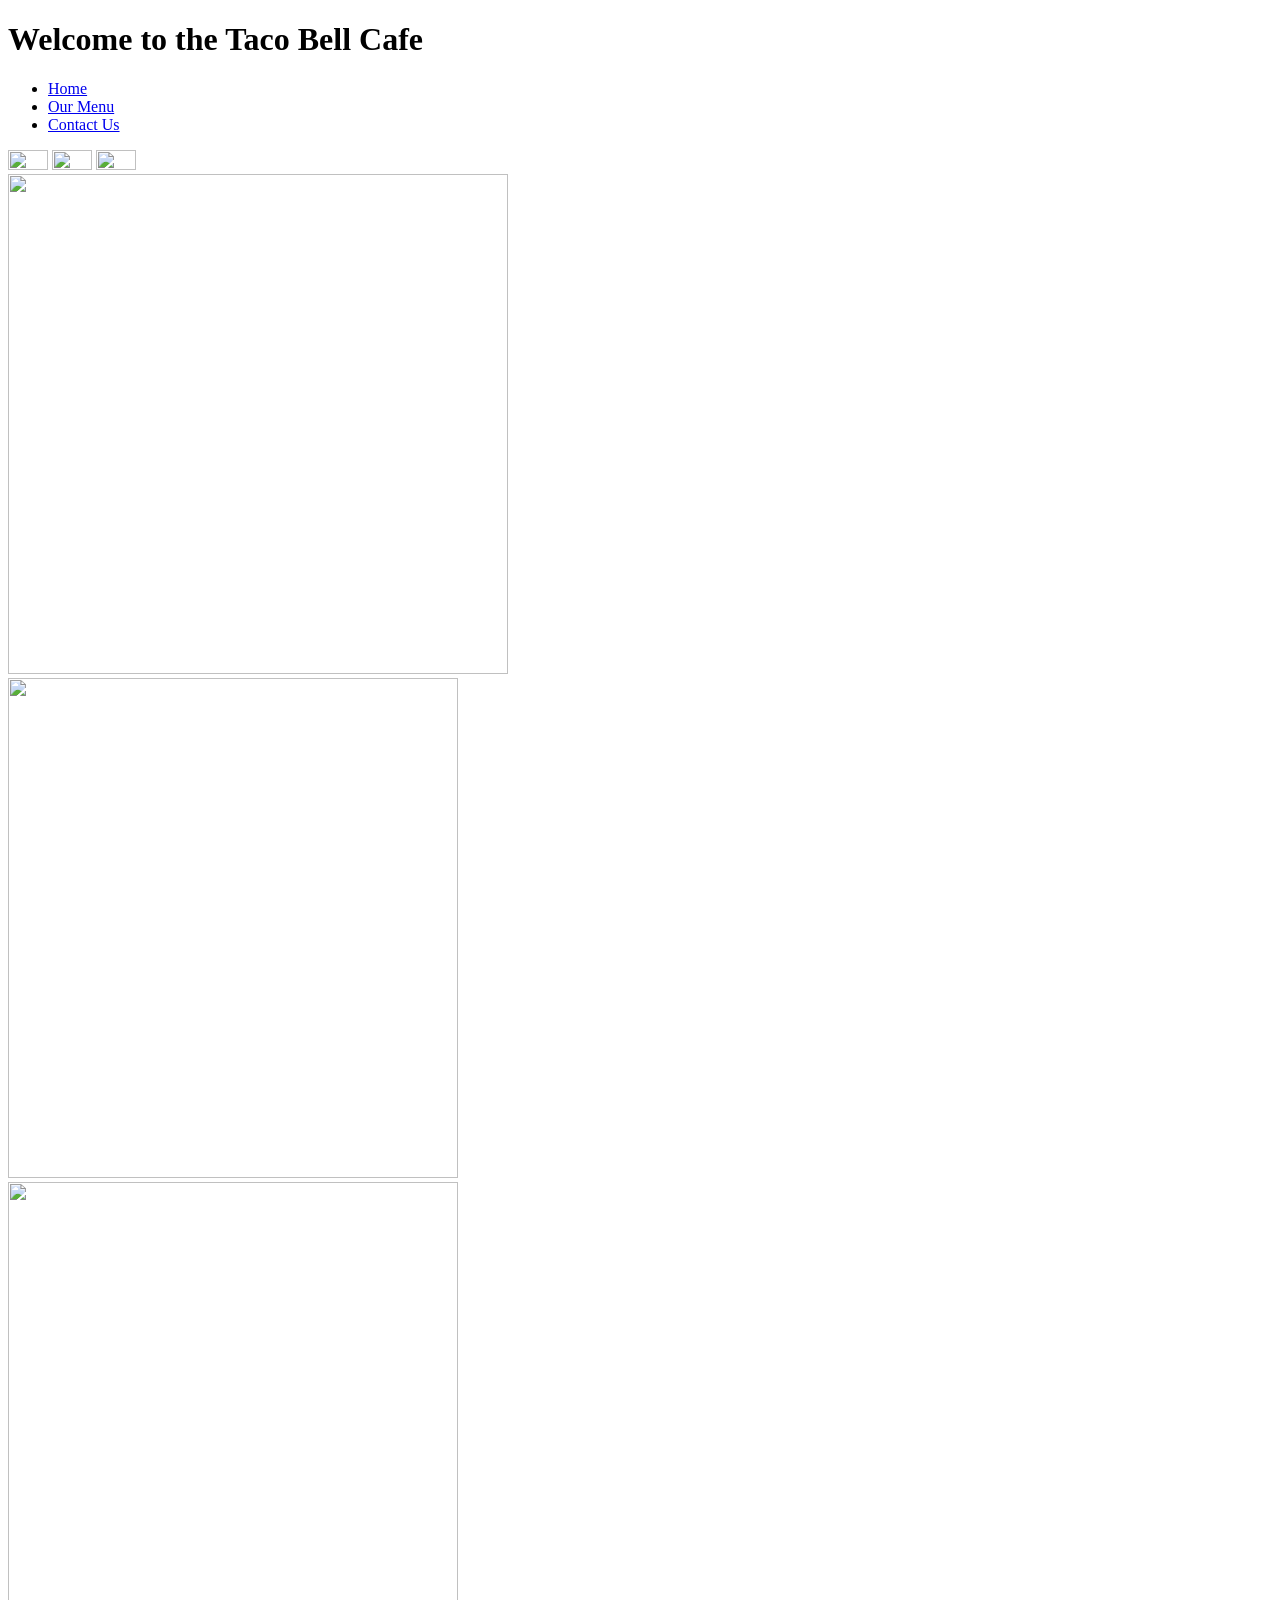
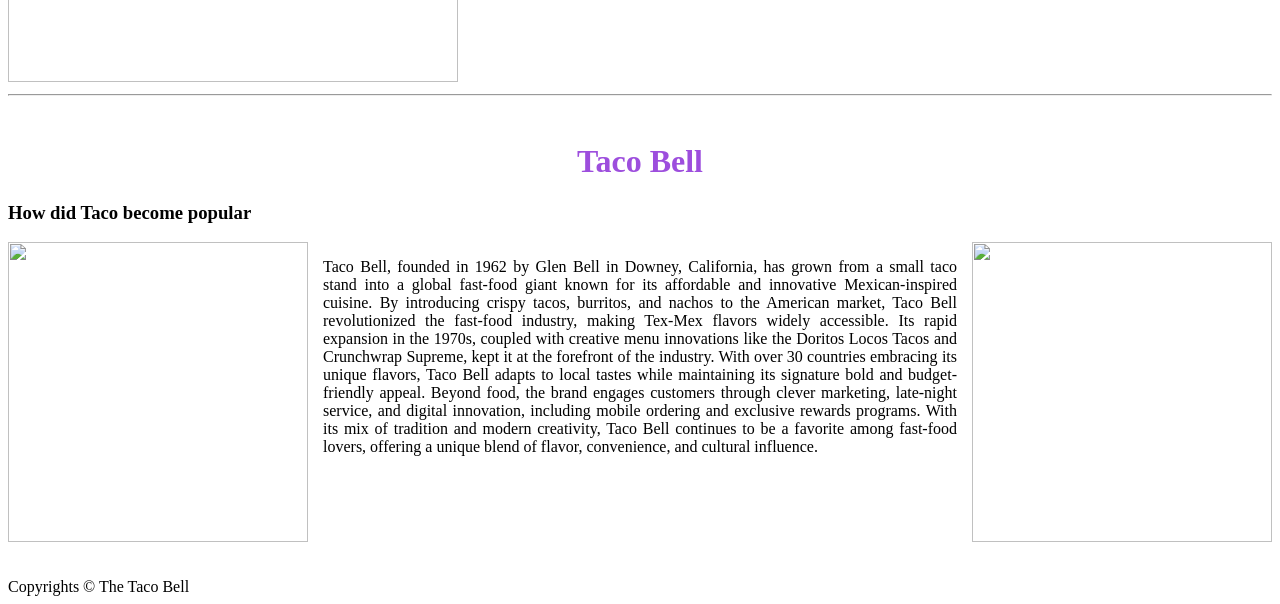
==== Program/templates/index.html @ 73b69cf6 "1st project" ====
<!DOCTYPE html>
<html lang="en">
     <head>
        <meta charset="UTF-8">
        <meta name="author" content="Sreemann">
        <meta name="description" content="The official website for the Taco Bell">
        <title> Taco Bell</title>
        <link rel="stylesheet" href="D:\Programing and Projects\Html & Css Project_1\Program\static\center.css">
        <link rel="icon" type="image/png" href="D:\html&css course\Project_1\Photos\icon.png">
       
    </head>
    <body>
      <header>
        <h1>Welcome to the Taco Bell Cafe</h1>
      </header>
      <div class="box">
      <ul>
        <!-- <P>Click the Links to vist next page</P> -->
        <li><a href="#" class="active">Home</a></li>
        <li><a href="D:\Programing and Projects\Html & Css Project_1\Program\templates\Hours.html">Our Menu</a></li>
        <li><a href="D:\Programing and Projects\Html & Css Project_1\Program\templates\contact.html">Contact Us</a></li>
      </ul>
    </div>
    <div class="icon">
       <a href="https://www.facebook.com/tacobellindia/" title="Facebook" target="_blank"><img src="D:\Programing and Projects\Html & Css Project_1\Photos\Facebook-Logo-2013-removebg-preview.png" width="40px" height="20px"></a>
      <a href="https://www.instagram.com/tacobellindia/" title="Instagram" target="_blank"><img src="D:\Programing and Projects\Html & Css Project_1\Photos\inst.png" width="40px" height="20px"></a>
      <a href="https://twitter.com/tacobellindia" title="Twitter" target="_blank">
        <img src="D:\Programing and Projects\Html & Css Project_1\Photos\1691411078415-removebg-preview.png" width="40px" height="20px">
    </a>
  </ul>
    </div>
        <div class="clearfix">
        <div class="image-container">
          <img src="D:\Programing and Projects\Html & Css Project_1\Photos\1707209024750.jpg" width="500" height="500">
        </div>
        <div class="image-container">
          <img src="D:\Programing and Projects\Html & Css Project_1\Photos\8-B-TACO-BELL-5-23-0333-scaled.jpg" width="450" height="500">
        </div>
        <div class="image-container"> 
         <img src="D:\Programing and Projects\Html & Css Project_1\Photos\0_GPY_BEM_250322sutton_086JPG.webp" width="450" height="500">
        </div>
      </div>
        <hr>
        <br>
         <!--<fieldset>
        <h1>Taco Bell</h1>
            <b>How did Taco become popular</b>
            <p style="text-align: justify;"><img src="D:\html&css course\Project_1\Photos\tb1.webp" width="200" height="200"> became popular through a combination of cultural exchange, migration, and adaptability. Originating in Mexico as a traditional street food, tacos gained wider attention in the 20th century as Mexican immigrants brought their culinary traditions to the United States. Their simplicity, versatility, and bold flavours made them an easy favourite, appealing to diverse tastes. The rise of Tex-Mex cuisine and fast-food chains like Taco Bell further introduced tacos to mainstream American culture. Over time, chefs worldwide began experimenting with fusion variations, ensuring the taco's global appeal as both a casual and gourmet food.<div class="ri"><img src="D:\html&css course\Project_1\Photos\83bc9118b29292aff103edd2c625f541.jpg" width="200" height="200"></div></p>
                <br>
              </fieldset> 
              <fieldset>-->
                <h1 style="text-align: center; color: #9d4edd;">Taco Bell</h1>
                
                <h3>How did Taco become popular</h3>
                
                <div style="display: flex; align-items: flex-start;">
                    <!-- Left Image -->
                    <img src="D:\Programing and Projects\Html & Css Project_1\Photos\Devlopment-photo-Web-2-scaled-e1736195728367.jpg" width="300" height="300" style="margin-right: 15px;">
                    
                    <!-- Paragraph -->
                    <p style="text-align: justify;">
                      Taco Bell, founded in 1962 by Glen Bell in Downey, California, has grown from a small taco stand into a global fast-food giant known for its affordable and innovative Mexican-inspired cuisine. By introducing crispy tacos, burritos, and nachos to the American market, Taco Bell revolutionized the fast-food industry, making Tex-Mex flavors widely accessible. Its rapid expansion in the 1970s, coupled with creative menu innovations like the Doritos Locos Tacos and Crunchwrap Supreme, kept it at the forefront of the industry. With over 30 countries embracing its unique flavors, Taco Bell adapts to local tastes while maintaining its signature bold and budget-friendly appeal. Beyond food, the brand engages customers through clever marketing, late-night service, and digital innovation, including mobile ordering and exclusive rewards programs. With its mix of tradition and modern creativity, Taco Bell continues to be a favorite among fast-food lovers, offering a unique blend of flavor, convenience, and cultural influence.
                    </p>
            
                    <!-- Right Image -->
                    <img src="D:\Programing and Projects\Html & Css Project_1\Photos\THUNDER.jpg" width="300" height="300" style="margin-left: 15px;">
                </div>
            </fieldset>
        <br><br>
        <footer>
        Copyrights &copy; The Taco Bell
      </footer>
    </body>
</html>
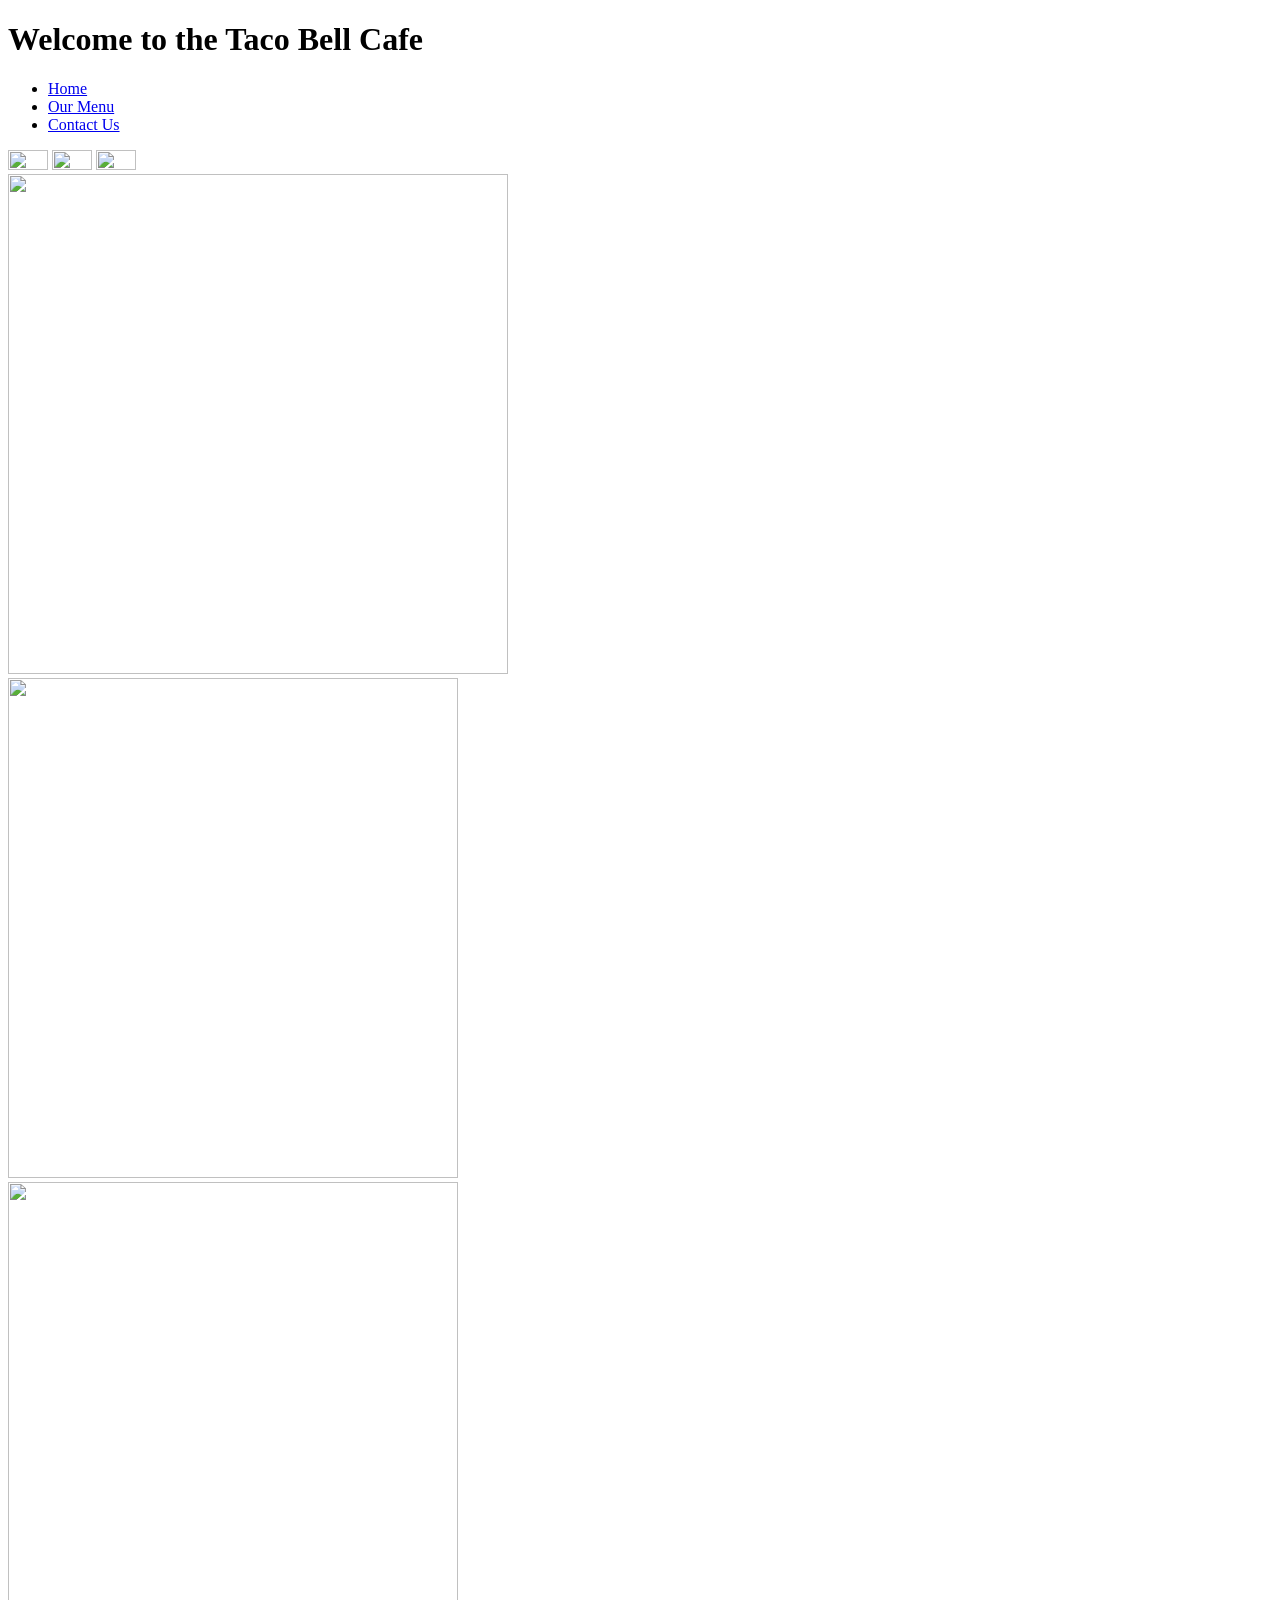
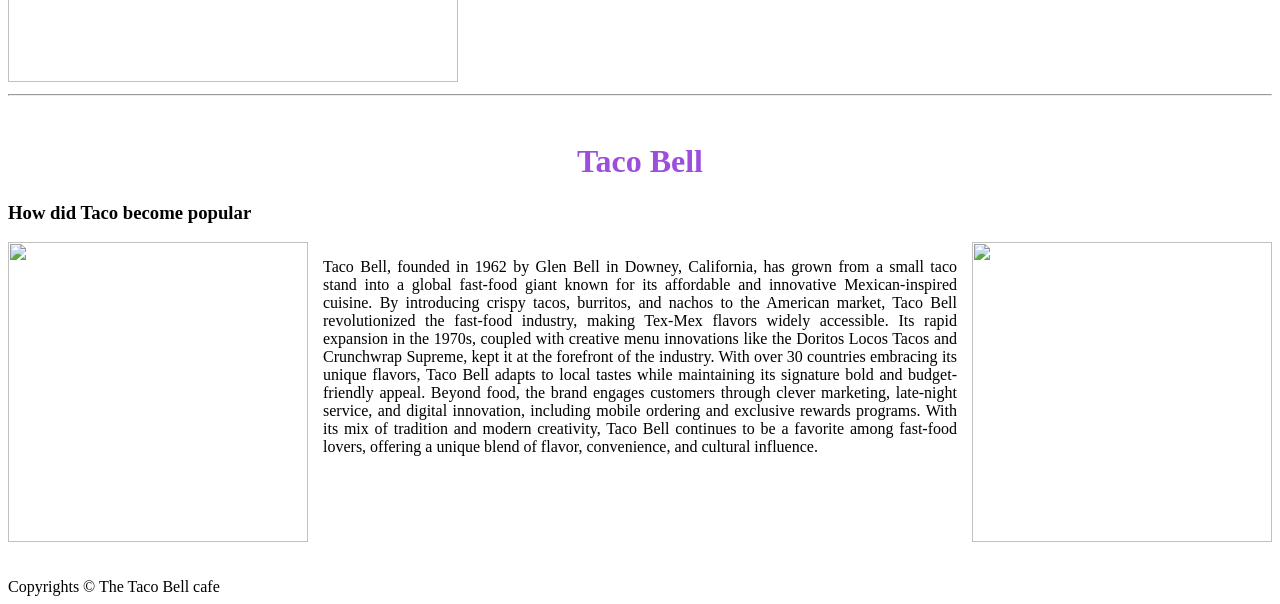
==== commit 8c368a5b: "Update footer copyright text to include 'cafe'" ====
--- a/Program/templates/index.html
+++ b/Program/templates/index.html
@@ -68,7 +68,7 @@
             </fieldset>
         <br><br>
         <footer>
-        Copyrights &copy; The Taco Bell
+        Copyrights &copy; The Taco Bell cafe
       </footer>
     </body>
 </html>
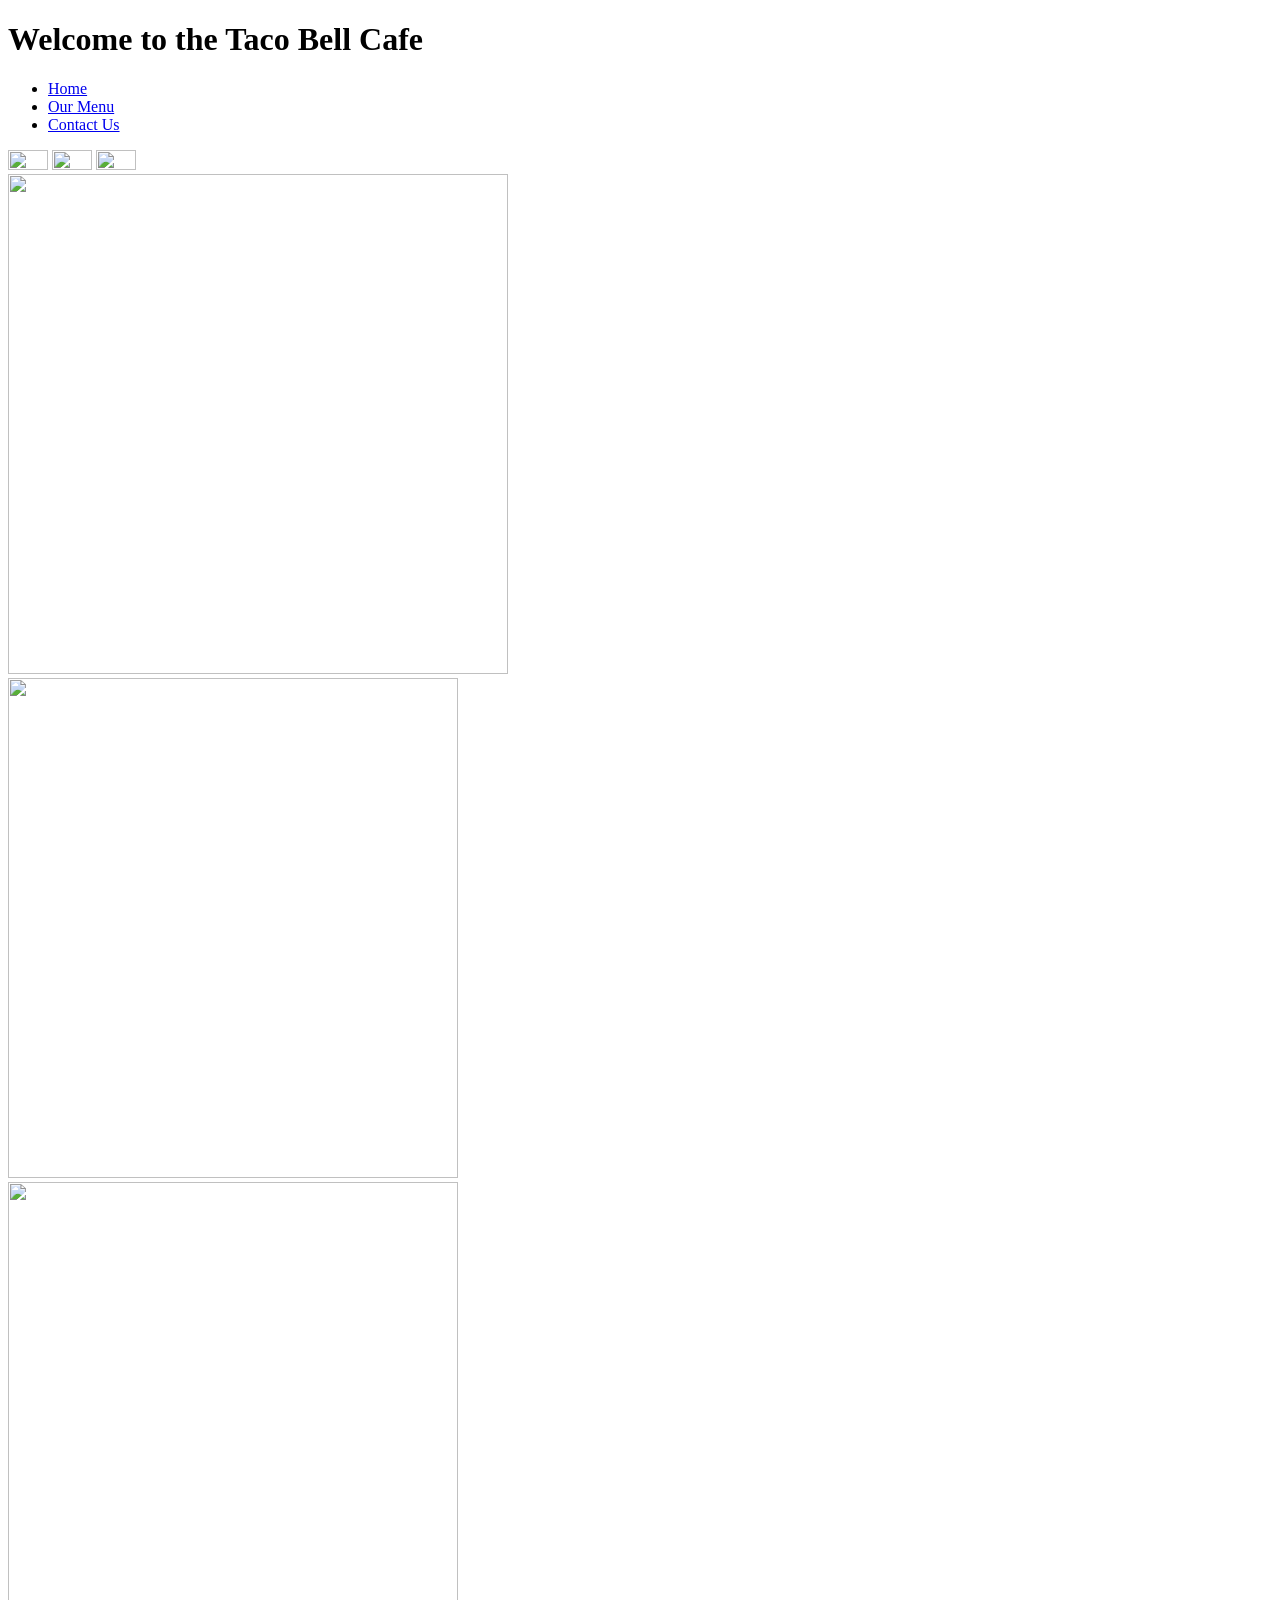
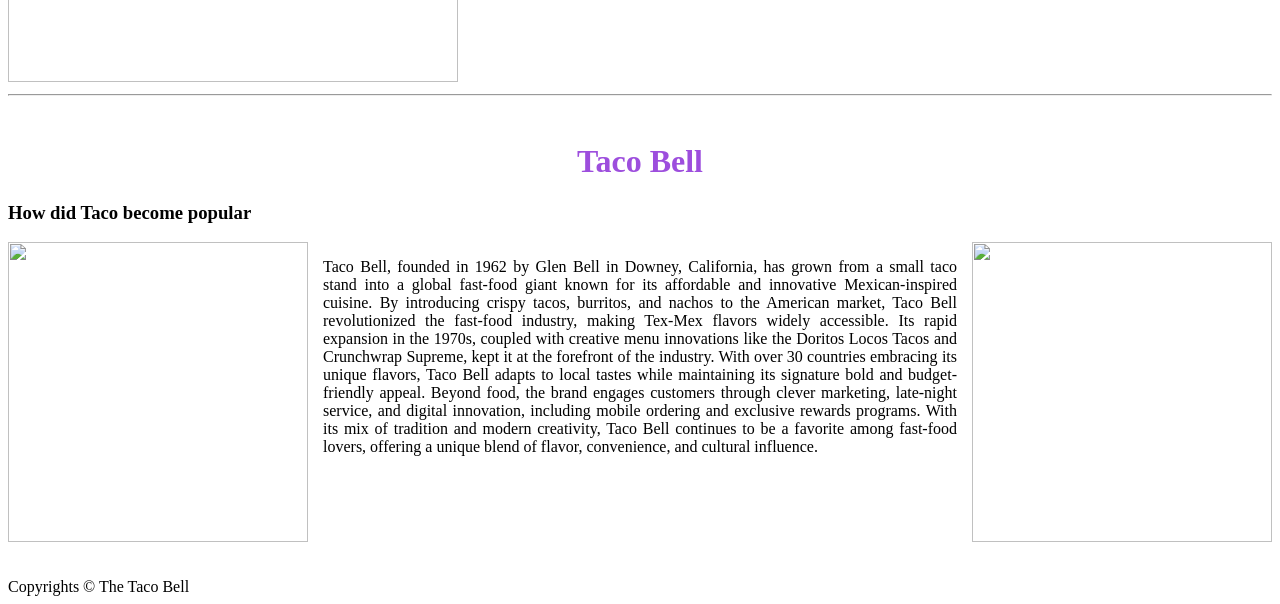
==== commit acd4c726: "Update copyright text in index.html" ====
--- a/Program/templates/index.html
+++ b/Program/templates/index.html
@@ -68,7 +68,7 @@
             </fieldset>
         <br><br>
         <footer>
-        Copyrights &copy; The Taco Bell cafe
+        Copyrights &copy; The Taco Bell 
       </footer>
     </body>
 </html>
